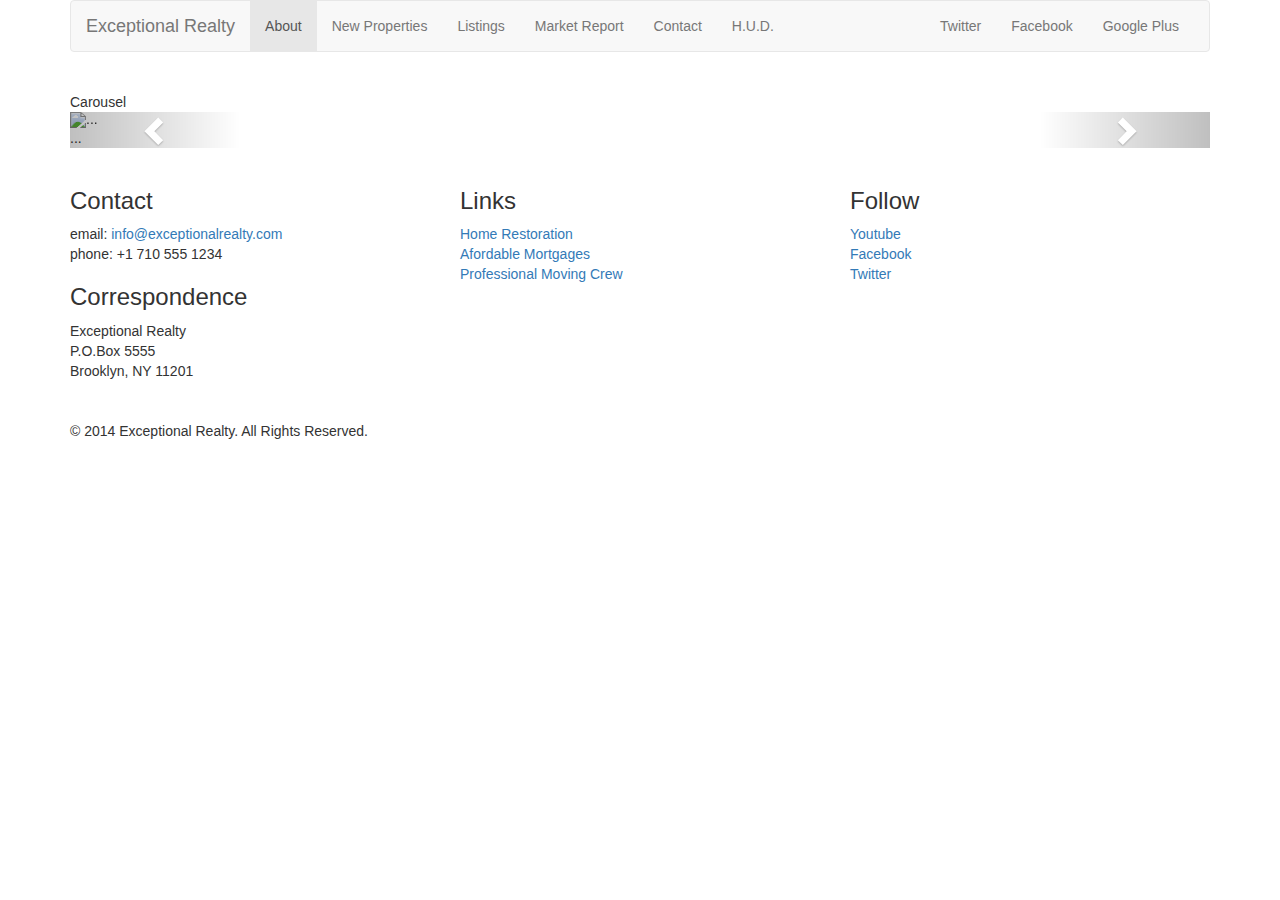
==== new-properties.html @ 4220ab70 "add bootstrap carousel - empty pic" ====
<!DOCTYPE html>
<html lang="en">
  <head>
    <meta charset="utf-8">
    <meta http-equiv="X-UA-Compatible" content="IE=edge">
    <meta name="viewport" content="width=device-width, initial-scale=1">
    <title>Exceptional Realty Group - Luxury Homes - About</title>

    <!-- Bootstrap -->
    <link href="css/bootstrap.min.css" rel="stylesheet">

    <!-- Custom style -->
    <link href="css/style.css" rel="stylesheet">


    <!-- HTML5 shim and Respond.js for IE8 support of HTML5 elements and media queries -->
    <!-- WARNING: Respond.js doesn't work if you view the page via file:// -->
    <!--[if lt IE 9]>
      <script src="https://oss.maxcdn.com/html5shiv/3.7.2/html5shiv.min.js"></script>
      <script src="https://oss.maxcdn.com/respond/1.4.2/respond.min.js"></script>
    <![endif]-->
  </head>
  <body>
    <div class="container">

        <div class="row">
          <div class="col-sm-12">
              <nav class="navbar navbar-default" role="navigation">
                <div class="container-fluid">
                  <!-- ER and toggle get grouped for better mobile display -->
                  <div class="navbar-header">
                    <button type="button" class="navbar-toggle collapsed" data-toggle="collapse" data-target="#bs-example-navbar-collapse-1">
                      <span class="sr-only">Toggle navigation</span>
                      <span class="icon-bar"></span>
                      <span class="icon-bar"></span>
                      <span class="icon-bar"></span>
                    </button>
                    <a class="navbar-brand" href="#">Exceptional Realty</a>
                  </div>
                  <!-- Collect the nav links, forms, and other content for toggling -->
                  <div class="collapse navbar-collapse" id="bs-example-navbar-collapse-1">
                    <!-- main nav links -->
                    <ul class="nav navbar-nav">
                      <li class="active"><a href="#">About</a></li>
                      <li><a href="new-properties.html">New Properties</a></li>   
                      <li><a href="#">Listings</a></li>  
                      <li><a href="#">Market Report</a></li>
                      <li><a href="#">Contact</a></li>
                      <li><a href="#" target=_blank>H.U.D.</a></li>                   
                    </ul>    
                    <!-- social nav links -->                
                    <ul class="nav navbar-nav navbar-right">
                      <li><a class="twit" href="#" title="Twitter">Twitter</a></li>
                      <li><a class="fbook" href="#" title="Facebook">Facebook</a></li>
                      <li><a class="gplus" href="#" title="Google Plus">Google Plus</a></li>
                    </ul>
                  </div><!-- /.navbar-collapse -->
                </div><!-- /.container-fluid -->
              </nav>
          </div>
        </div>


        <div class="row">
            <div class="col-xs-12">
              Carousel <!-- image carousel -->
                  <div id="carousel-example-generic" class="carousel slide" data-ride="carousel">
                    <!-- Indicators -->
                    <ol class="carousel-indicators">
                      <li data-target="#carousel-example-generic" data-slide-to="0" class="active"></li>
                      <li data-target="#carousel-example-generic" data-slide-to="1"></li>
                      <li data-target="#carousel-example-generic" data-slide-to="2"></li>
                    </ol>

                    <!-- Wrapper for slides -->
                    <div class="carousel-inner" role="listbox">

                      <div class="item active">
                        <img src="..." alt="...">
                        <div class="carousel-caption">
                          ...
                        </div>
                      </div>
                      
                      <div class="item">
                        <img src="..." alt="...">
                        <div class="carousel-caption">
                          ...
                        </div>
                      </div>
                      ...
                    </div>

                    <!-- Controls -->
                    <a class="left carousel-control" href="#carousel-example-generic" role="button" data-slide="prev">
                      <span class="glyphicon glyphicon-chevron-left" aria-hidden="true"></span>
                      <span class="sr-only">Previous</span>
                    </a>
                    <a class="right carousel-control" href="#carousel-example-generic" role="button" data-slide="next">
                      <span class="glyphicon glyphicon-chevron-right" aria-hidden="true"></span>
                      <span class="sr-only">Next</span>
                    </a>
                  </div>

            </div> <!-- div col-xs-12 -->
        </div>  <!-- .row -->



        <div class="row">
          
          <div class="col-sm-4">
                  <h3>Contact</h3>
                  <p>
                    email: <a href="mailto:info@exceptionalrealty.com">info@exceptionalrealty.com</a><br>
                    phone: +1 710 555 1234
                  </p>
                  <h3>Correspondence</h3>
                  <address>
                    Exceptional Realty<br>
                    P.O.Box 5555<br>
                    Brooklyn, NY 11201
                  </address>
          </div>

          <div class="col-sm-4">
                <h3>Links</h3>
                <p>
                  <a href="#" target="_blank">Home Restoration</a><br>
                  <a href="#" target="_blank">Afordable Mortgages</a><br>
                  <a href="#" target="_blank">Professional Moving Crew</a>
                </p>
          </div>
          <div class="col-sm-4">
                <h3>Follow</h3>
                <p>
                  <a href="#" target="_blank">Youtube</a><br>
                  <a href="#" target="_blank">Facebook</a><br>
                  <a href="#" target="_blank">Twitter</a>
                </p>
          </div>
        </div>

        <div class="row">
          <div class="col-sm-12">
            &copy; 2014 Exceptional Realty. All Rights Reserved.
          </div>
        </div>
      
    </div> <!-- .container -->

    <!-- jQuery (necessary for Bootstrap's JavaScript plugins) -->
    <script src="https://ajax.googleapis.com/ajax/libs/jquery/1.11.2/jquery.min.js"></script>
    <!-- Include all compiled plugins (below), or include individual files as needed -->
    <script src="js/bootstrap.min.js"></script>
  </body>
</html>
---- css/style.css ----
/*/////// MEDIA ////////*/

img, video, audio, iframe, table, form {
  width: 100%; /* IE */
  max-width: 100%; /* FF, Safari, Chrome */
}

/*/////// LAYOUT STYLES ////////*/

.row {
	margin-bottom: 20px;
}
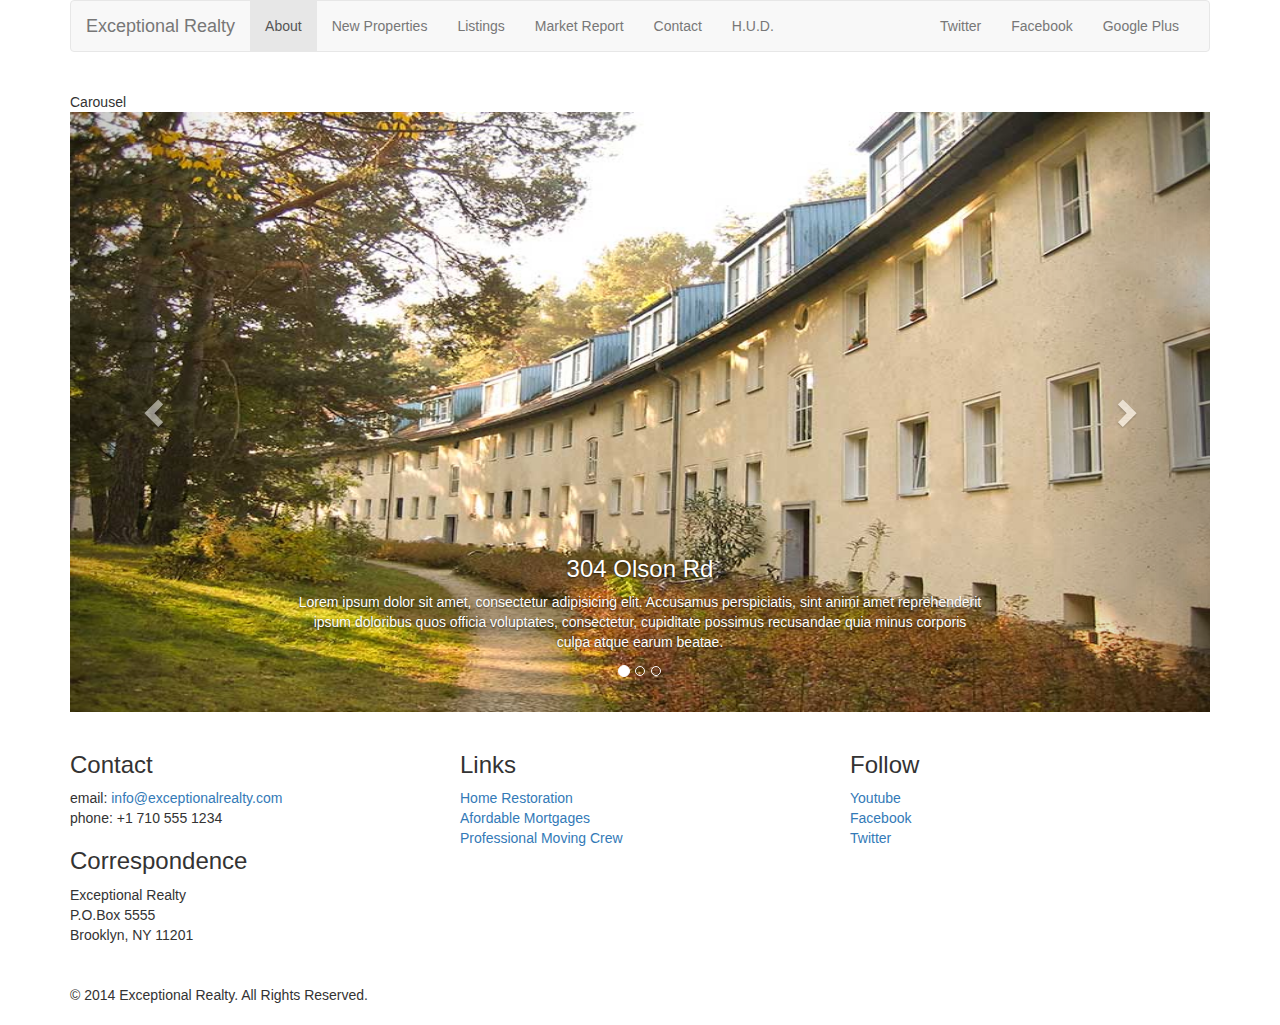
==== commit 78e1c4ba: "add images and size adjustments to carousel" ====
--- a/new-properties.html
+++ b/new-properties.html
@@ -76,19 +76,21 @@
                     <div class="carousel-inner" role="listbox">
 
                       <div class="item active">
-                        <img src="..." alt="...">
+                        <img src="images/new-1.jpg" alt="304 Olson Rd">
                         <div class="carousel-caption">
-                          ...
+                          <h3>304 Olson Rd</h3>
+                          <p>Lorem ipsum dolor sit amet, consectetur adipisicing elit. Accusamus perspiciatis, sint animi amet reprehenderit ipsum doloribus quos officia voluptates, consectetur, cupiditate possimus recusandae quia minus corporis culpa atque earum beatae.  </p>
+                        </div>
+                      </div>
+
+                      <div class="item">
+                        <img src="images/new-2.jpg" alt="9872 Freemont Dr">
+                        <div class="carousel-caption">
+                          <h3>9872 Freemont Dr</h3>
+                          <p>Lorem ipsum dolor sit amet, consectetur adipisicing elit. Non sint totam, iste. Accusamus iure at, labore! Labore quam excepturi cumque tempore nostrum vitae saepe! Qui sint sit vitae, repellendus rerum.</p>
                         </div>
                       </div>
                       
-                      <div class="item">
-                        <img src="..." alt="...">
-                        <div class="carousel-caption">
-                          ...
-                        </div>
-                      </div>
-                      ...
                     </div>
 
                     <!-- Controls -->
--- a/css/style.css
+++ b/css/style.css
@@ -9,4 +9,42 @@
 
 .row {
 	margin-bottom: 20px;
+}
+
+/* /////////CAROUSEL STYLES ////*/
+
+#carousel-example-generic .item img {
+	height: auto;
+}
+
+.carousel-caption p {
+	display: none;
+}
+
+@media only screen and (min-width: 768px) {
+	#carousel-example-generic .item img {
+		height: 384px;
+	}
+
+}
+
+@media only screen and (min-width: 992px) {
+	#carousel-example-generic .item img {
+		height: 496px;
+	}	
+	.carousel-caption p {
+		display: block;
+	}
+
+}
+
+@media only screen and (min-width: 1200px) {
+	#carousel-example-generic .item img {
+		height: 600px;
+	}	
+	.carousel-caption p {
+		display: block;
+	}
+
+
 }